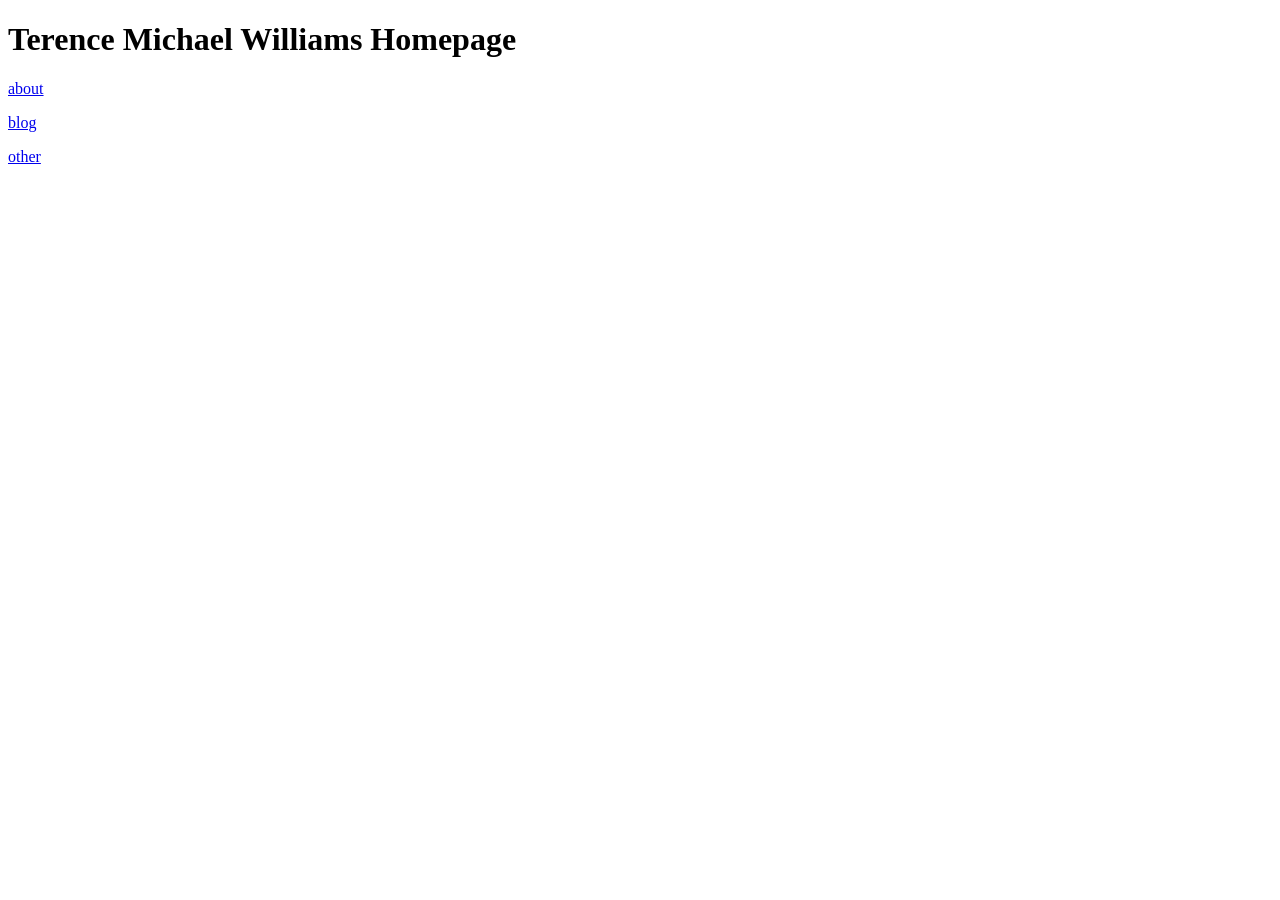
==== index.html @ e4cae132 "Update index.html" ====
<!DOCTYPE html>
<html>
	<head>
		<title>Terence Michael Williams</title>
		<link rel="stylesheet" href="style.css">
	</head>
	<body>
		<div class= container>
			<header>
				<div class= title>
					<h1>Terence Michael Williams Homepage</h1>
				</div>
				<p><a href="about_index.html">about</a></p>
				<p><a href="writings_index.html">blog</a></p>
				<p><a href= "other_index.html">other</a></p>
			</header>
		</div>
	</body>
</html>
---- style.css ----
.container home {
    width: 90%;
}

.body {
    font-size: 20px;
}
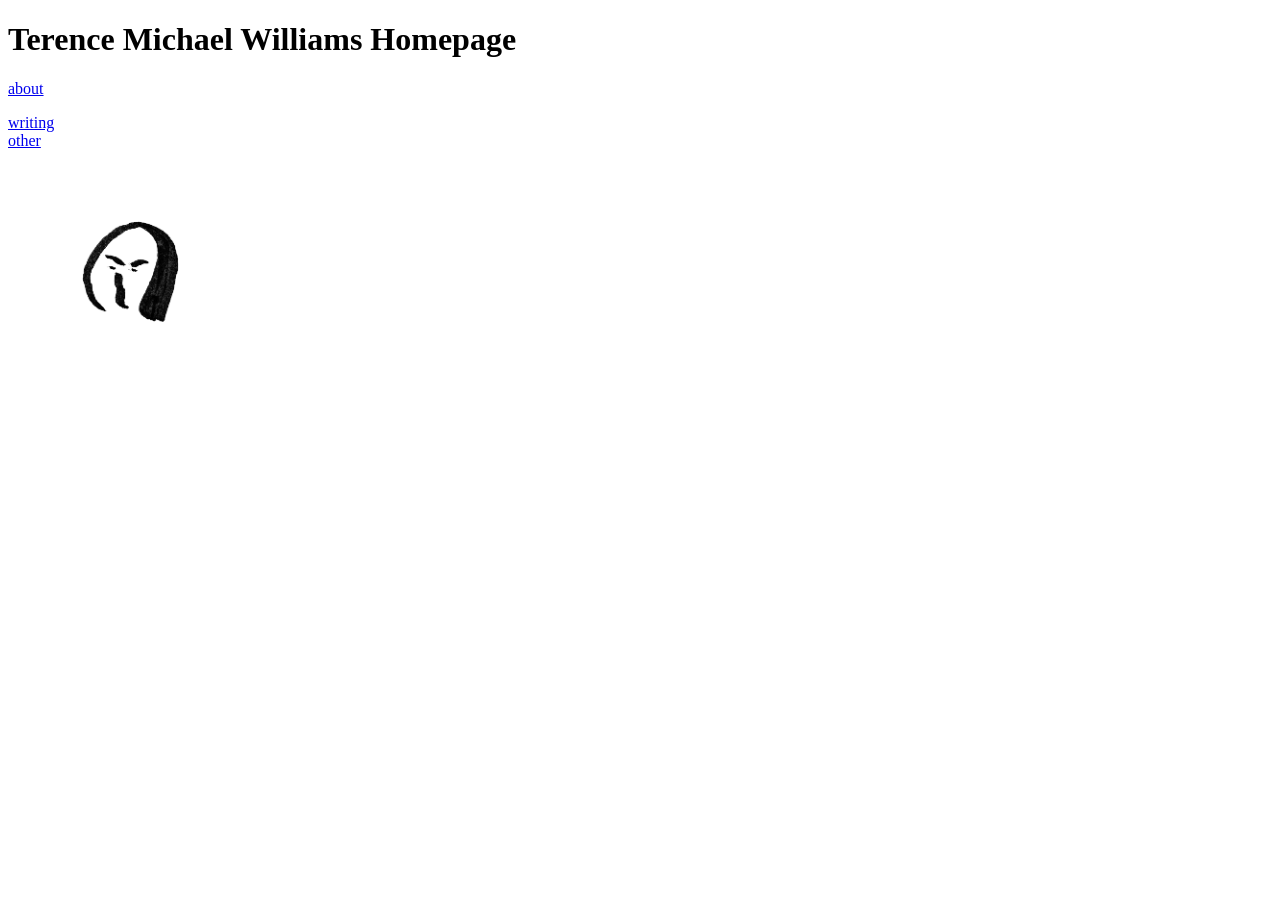
==== commit fcad65a7: "Update index.html" ====
--- a/index.html
+++ b/index.html
@@ -5,17 +5,23 @@
 		<link rel="stylesheet" href="style.css">
 	</head>
 	<body>
-		<div class= container>
+		<div class = "container home">
 			<header>
-				<div class= title>
-					<h1>Terence Michael Williams Homepage</h1>
-				</div>
-				<p><a href="about_index.html">about</a></p>
-				<p><a href="writings_index.html">blog</a></p>
-				<p><a href= "other_index.html">other</a></p>
+				<h1>Terence Michael Williams Homepage</h1>
+				<p><a href="about_index.html" class="aboot">about</a></p>
 			</header>
+			<div class="section-row">
+				<div class="section"><a href="writings_index.html">writing</a></div>
+				<div class="section other"><a href="other_index.html">other</a></div>
+			</div>
+			<div class="feller">
+			<a href="deedledignt_index.html">
+				<img src="images/Scaryguy.png" width="240" height="240" alt="feller">
+			</a>
+			</div>
 		</div>
 	</body>
 </html>
 
 
+
--- a/style.css
+++ b/style.css
@@ -1,7 +1,6 @@
-.container home {
-    width: 90%;
+.title {
+    border: 2px solid rgb(95 97 110);
+    border-radius: 0.5em;
+    padding: 20px;
+    width: 10em;
 }
-
-.body {
-    font-size: 20px;
-}
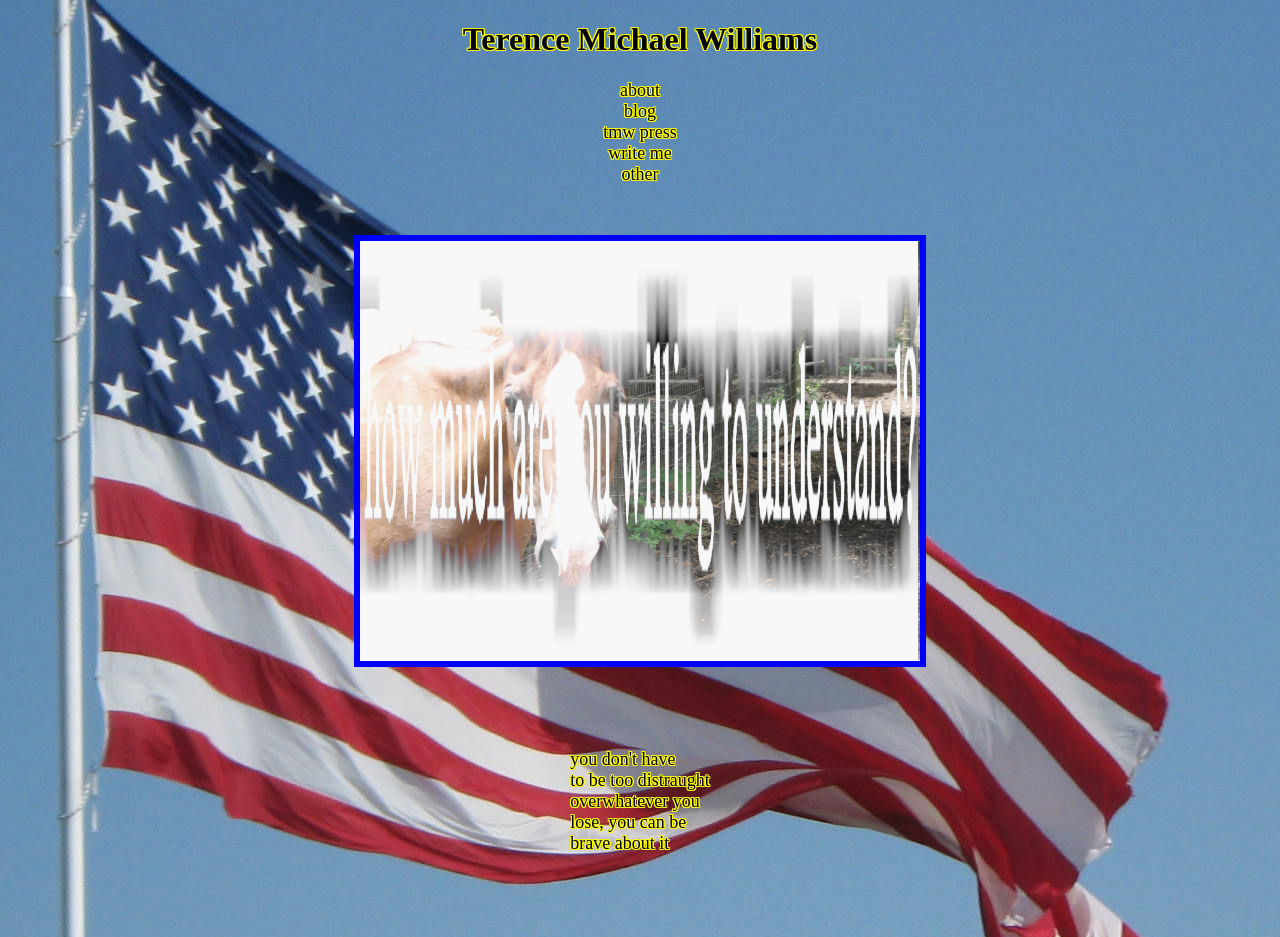
==== commit 4f7659f2: "Add files via upload" ====
--- a/index.html
+++ b/index.html
@@ -1,27 +1,77 @@
 <!DOCTYPE html>
 <html>
 	<head>
+		<meta charset="UTF-8">
+    <meta name="viewport" content="width=device-width, initial-scale=1.0">
 		<title>Terence Michael Williams</title>
-		<link rel="stylesheet" href="style.css">
-	</head>
-	<body>
-		<div class = "container home">
-			<header>
-				<h1>Terence Michael Williams Homepage</h1>
-				<p><a href="about_index.html" class="aboot">about</a></p>
-			</header>
-			<div class="section-row">
-				<div class="section"><a href="writings_index.html">writing</a></div>
-				<div class="section other"><a href="other_index.html">other</a></div>
-			</div>
-			<div class="feller">
-			<a href="deedledignt_index.html">
-				<img src="images/Scaryguy.png" width="240" height="240" alt="feller">
-			</a>
-			</div>
-		</div>
-	</body>
-</html>
-
-
-
+		<style>
+		  body {
+		    font-family: "Futura";
+        max-width: 800px;
+        margin: 0 auto;
+      }
+      h1 {
+        text-align: center;
+        text-shadow: 1px 0 #ffff00, -1px 0 #ffff00, 0 1px #ffff00, 0 -1px #ffff00,
+             1px 1px #ffff00, -1px -1px #ffff00, 1px -1px #ffff00, -1px 1px #ffff00;
+		  }
+      .horse {
+        width: 70%;
+        display: block;
+        margin-left: auto;
+        margin-right: auto;
+        border: 6px solid blue;
+        border-radius: 0px;
+        padding: 10p;
+        margin-top: 50px;
+		  }
+		  a {
+		    color: black;
+		    text-decoration: none;
+		  }
+		  a:hover {
+		    background-color: lightblue;
+		  }
+		  a:visited {
+		    text-decoration: none; 
+		  }
+		  li {
+        text-align: center;
+        list-style-type: none;
+        margin-bottom: auto;
+        font-size: 18px;
+        text-shadow: 1px 0 #ffff00, -1px 0 #ffff00, 0 1px #ffff00, 0 -1px #ffff00,
+             1px 1px #ffff00, -1px -1px #ffff00, 1px -1px #ffff00, -1px 1px #ffff00;
+		  }
+      .poem {
+        display: flex;
+        justify-content: center;
+        align-items: center;
+        height: 30vh;
+		  }
+		  p {
+		    font-size: 18px;
+		    text-shadow: 1px 0 #ffff00, -1px 0 #ffff00, 0 1px #ffff00, 0 -1px #ffff00,
+             1px 1px #ffff00, -1px -1px #ffff00, 1px -1px #ffff00, -1px 1px #ffff00;
+		  }
+		</style>
+	</head> 
+      <body style="background:url('media/america.JPG')">
+        <h1>Terence Michael Williams</h1>
+            <li><a href="about_index.html">about</a></li>
+            <li><a href="blog_index.html">blog</a></li>
+            <li><a href="publication_index.html">tmw press</a></li>
+            <li><a href="ask_index.html">write me</a></li>
+            <li><a href="other_index.html">other</a></li>
+        <img class="horse" src="media/horse.JPEG">
+        <div class="poem">
+          <p>
+            you don't have<br> 
+            to be too distraught<br>  
+            overwhatever you<br>  
+            lose, you can be<br>  
+            brave about it
+          </p>
+        </div>       
+      </body>
+</html>
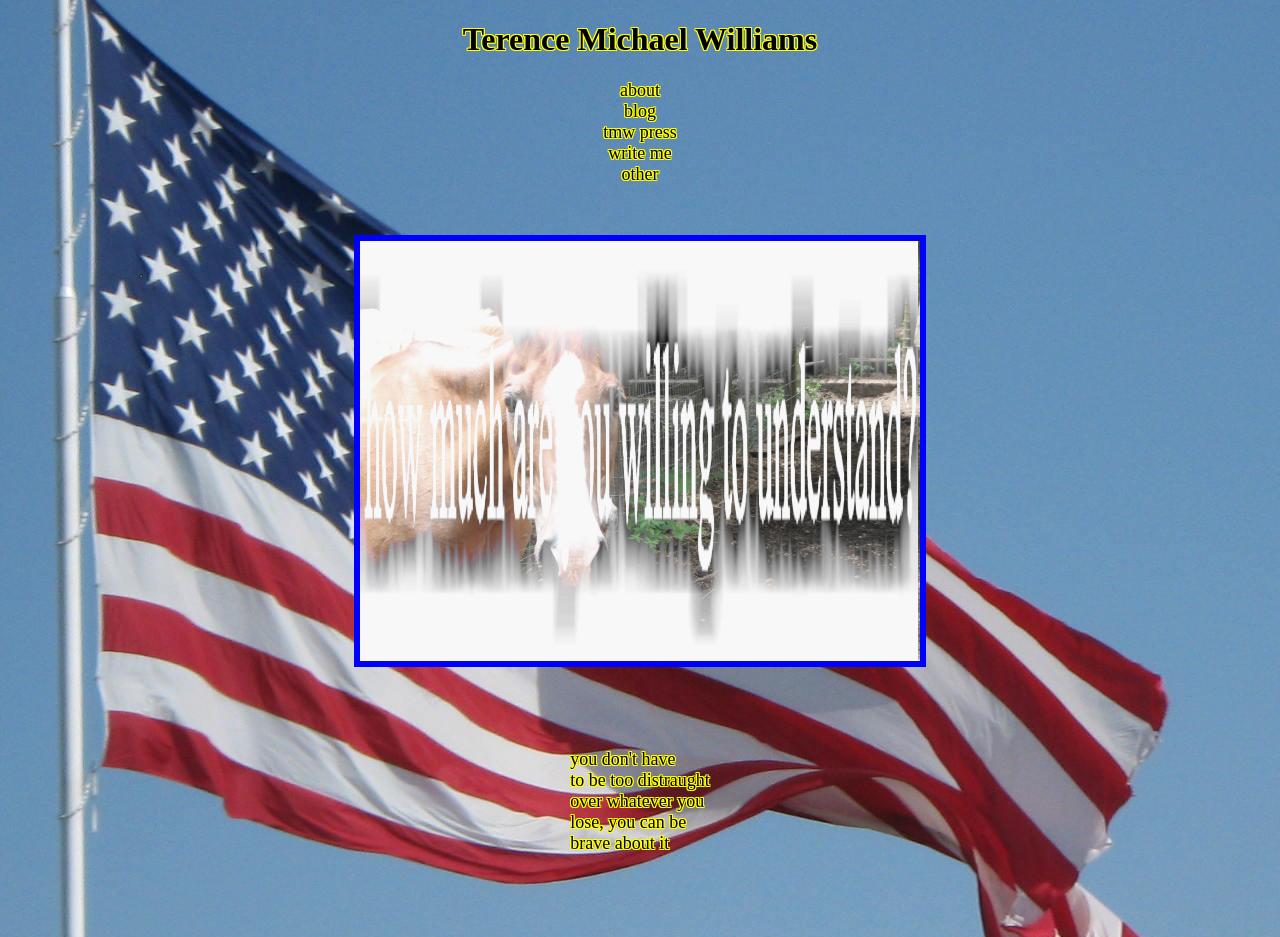
==== commit ed08c1b7: "Update index.html" ====
--- a/index.html
+++ b/index.html
@@ -68,10 +68,10 @@
           <p>
             you don't have<br> 
             to be too distraught<br>  
-            overwhatever you<br>  
+            over whatever you<br>  
             lose, you can be<br>  
             brave about it
           </p>
         </div>       
       </body>
-</html>+</html>
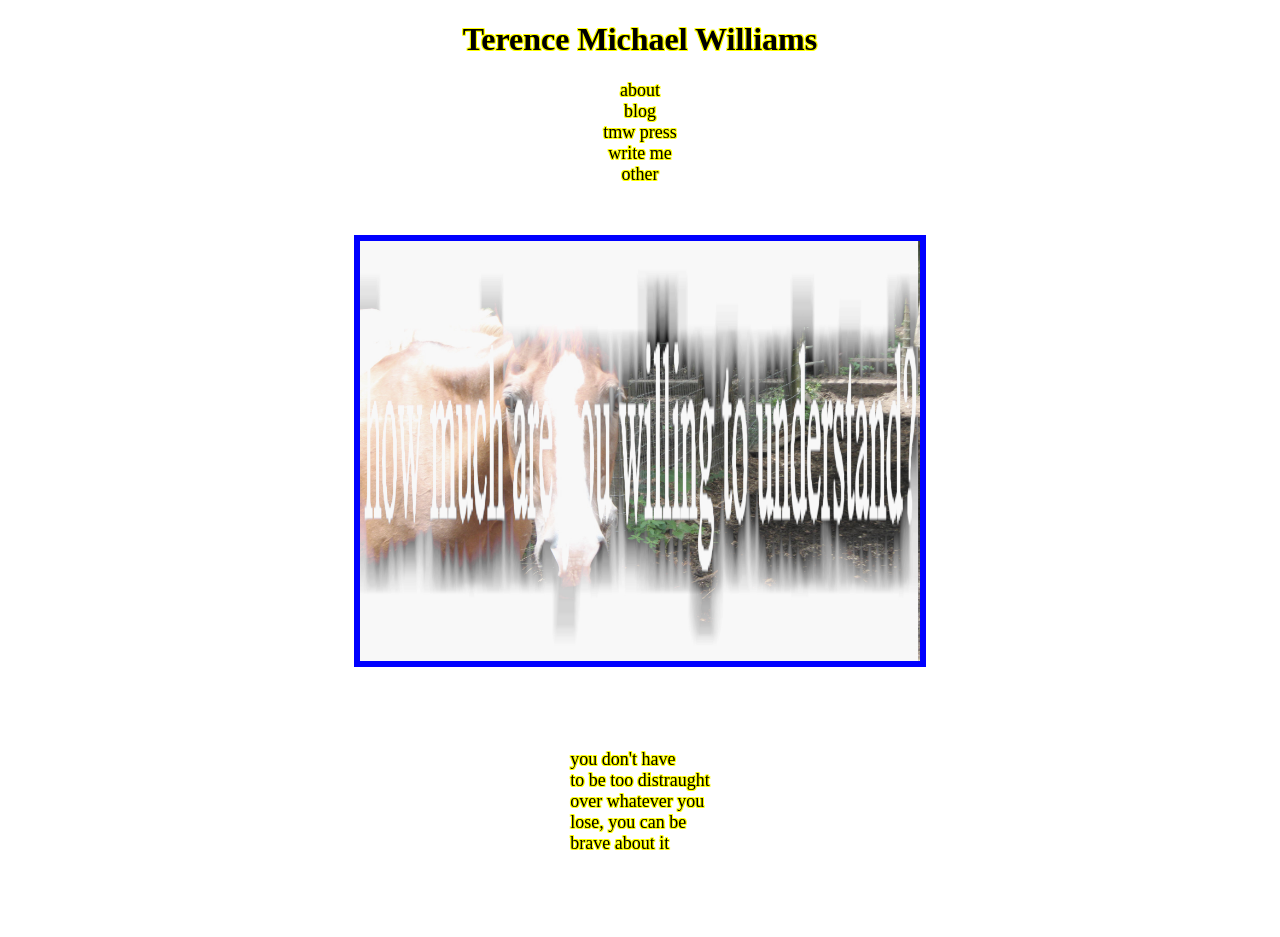
==== commit 114d31b7: "Update index.html" ====
--- a/index.html
+++ b/index.html
@@ -56,7 +56,7 @@
 		  }
 		</style>
 	</head> 
-      <body style="background:url('media/america.JPG')">
+      <body style="background:url('media/sky.JPG')">
         <h1>Terence Michael Williams</h1>
             <li><a href="about_index.html">about</a></li>
             <li><a href="blog_index.html">blog</a></li>
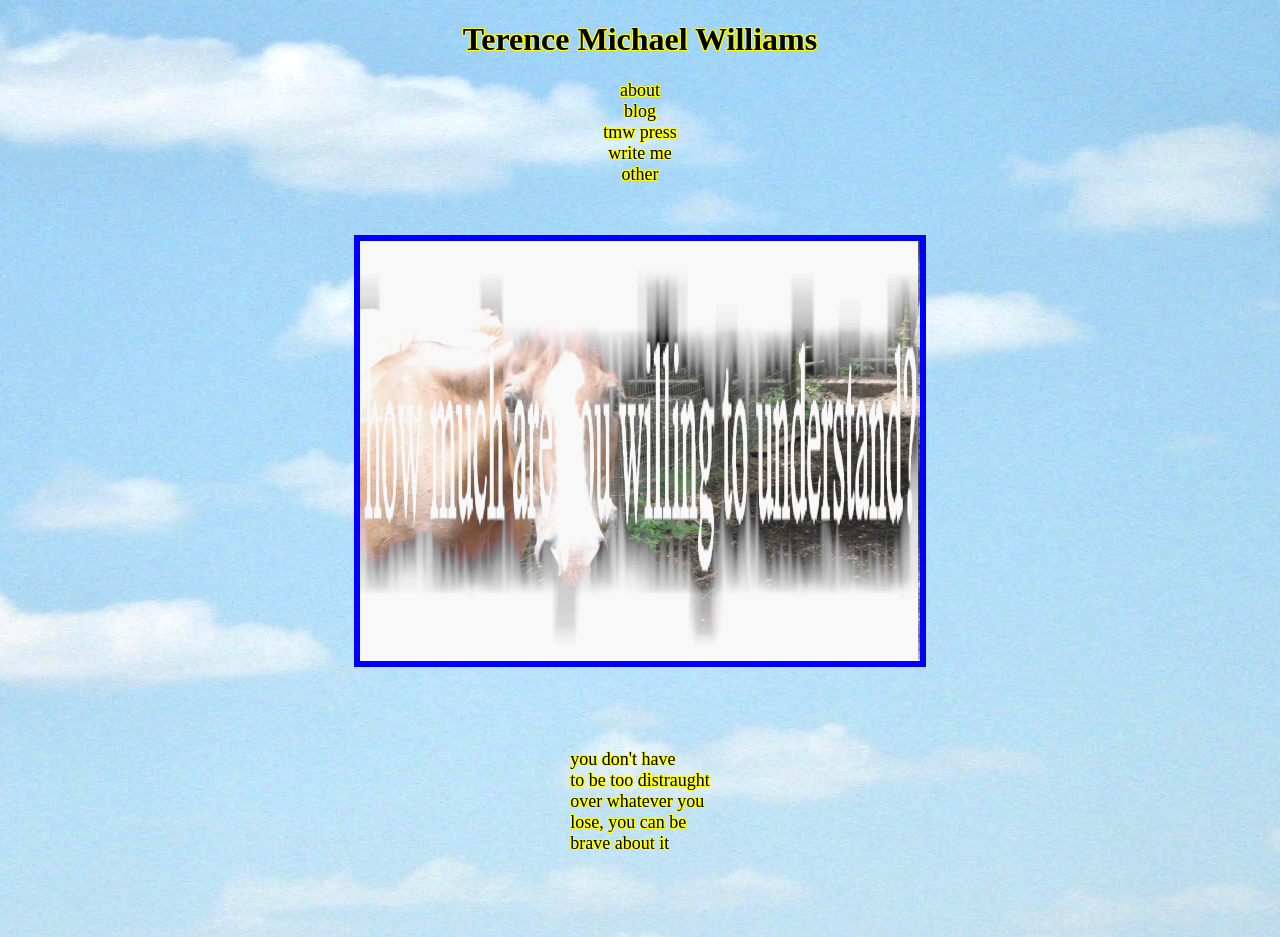
==== commit bbabd1d7: "Update index.html" ====
--- a/index.html
+++ b/index.html
@@ -56,7 +56,7 @@
 		  }
 		</style>
 	</head> 
-      <body style="background:url('media/sky.JPG')">
+      <body style="background:url('media/sky.jpg')">
         <h1>Terence Michael Williams</h1>
             <li><a href="about_index.html">about</a></li>
             <li><a href="blog_index.html">blog</a></li>
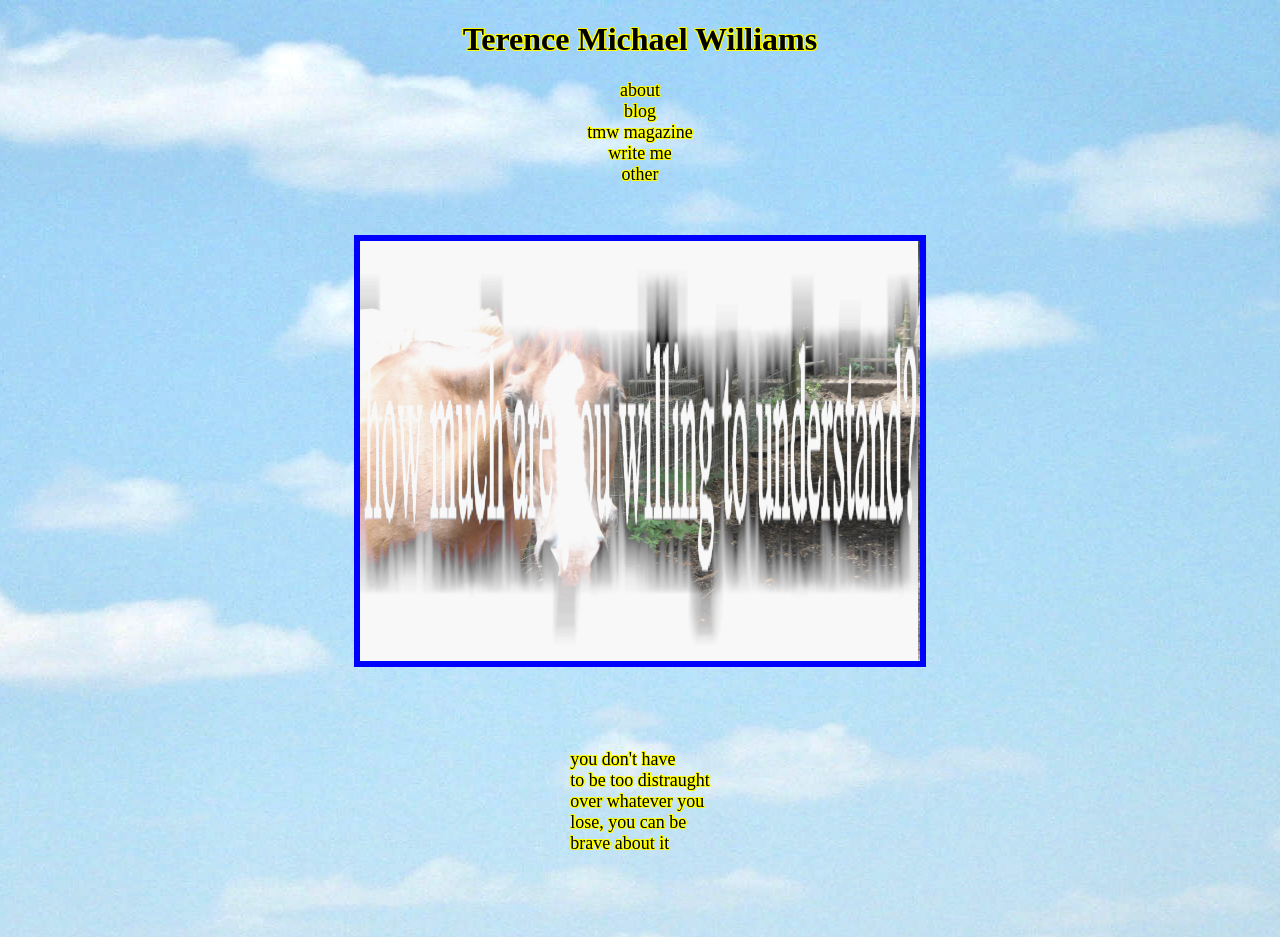
==== commit 439e9c89: "Update index.html" ====
--- a/index.html
+++ b/index.html
@@ -30,7 +30,7 @@
 		    text-decoration: none;
 		  }
 		  a:hover {
-		    background-color: lightblue;
+		    background-color: #00bfff;
 		  }
 		  a:visited {
 		    text-decoration: none; 
@@ -60,7 +60,7 @@
         <h1>Terence Michael Williams</h1>
             <li><a href="about_index.html">about</a></li>
             <li><a href="blog_index.html">blog</a></li>
-            <li><a href="publication_index.html">tmw press</a></li>
+            <li><a href="publication_index.html">tmw magazine</a></li>
             <li><a href="ask_index.html">write me</a></li>
             <li><a href="other_index.html">other</a></li>
         <img class="horse" src="media/horse.JPEG">
